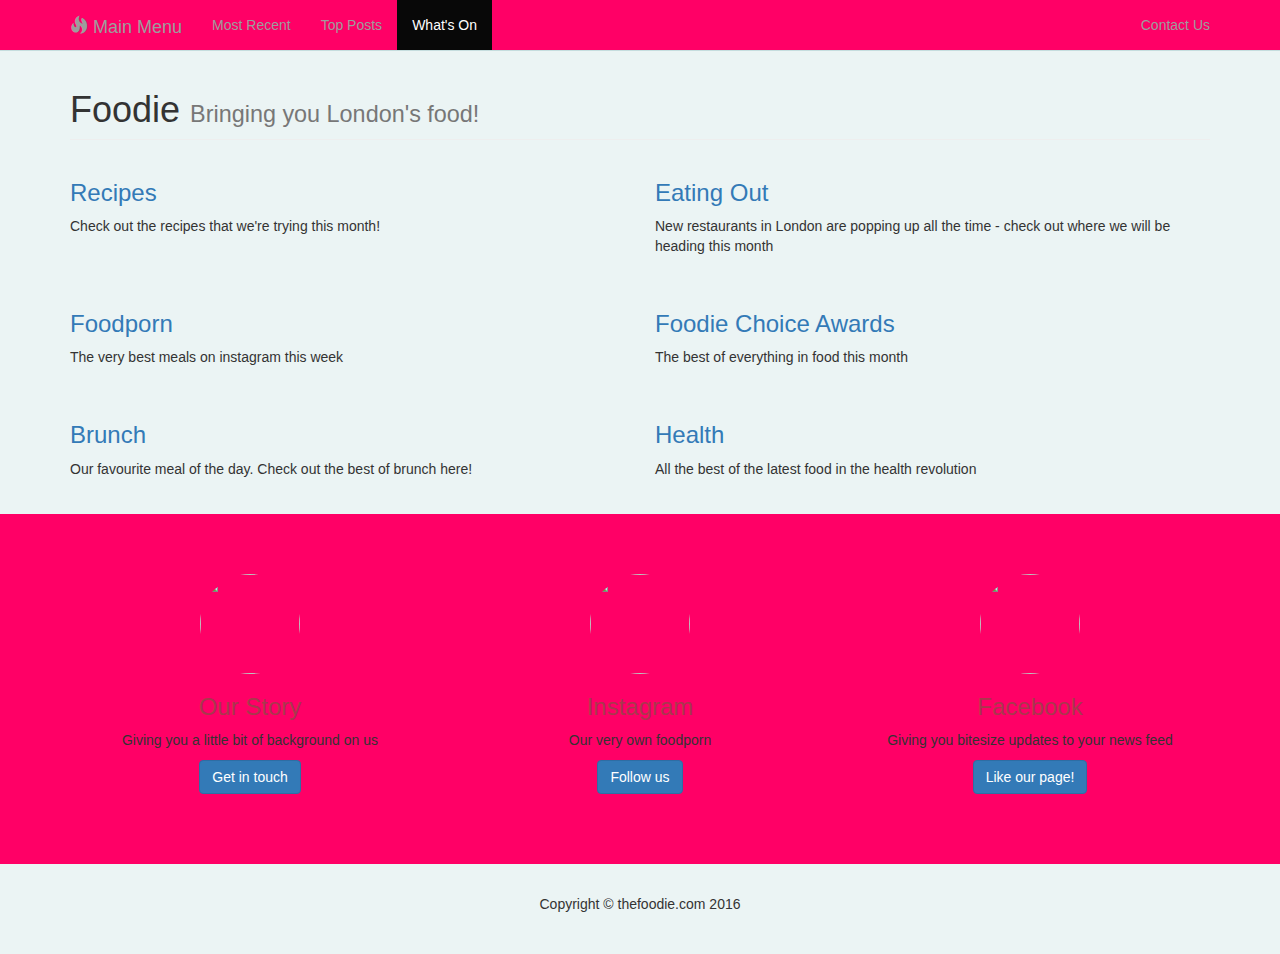
==== index.html @ abab5ea8 "Update index.html" ====
<!DOCTYPE html>

<html lang="en">
<head>
    <meta charset="utf-8">
    <meta http-equiv="X-UA-Compatible" content="IE=edge">
    <meta name="viewport" content="width=device-width, initial-scale=1">
    

    <title>The Foodie</title>

    <link href="css/bootstrap.min.css" rel="stylesheet">

    <link href="css/custom.css" rel="stylesheet">

</head>

<body>

    <nav class="navbar navbar-inverse navbar-fixed-top" role="navigation">
        <div class="container">
         
            <div class="navbar-header">
                <button type="button" class="navbar-toggle" data-toggle="collapse" data-target="#bs-example-navbar-collapse-1">
                    <span class="sr-only">Toggle navigation</span>
                    <span class="icon-bar"></span>
                    <span class="icon-bar"></span>
                    <span class="icon-bar"></span>
                </button>
                <a class="navbar-brand" href="#">
                	<span class="glyphicon glyphicon-fire"></span> 
                	Main Menu
                </a>
            </div>
        
            <div class="collapse navbar-collapse" id="bs-example-navbar-collapse-1">
                <ul class="nav navbar-nav">
                    <li>
                        <a href="#">Most Recent</a>
                    </li>
                    <li>
                        <a href="#">Top Posts</a>
                    </li>
                    <li class="active">
                        <a href="#">What's On</a>
                    </li>
                </ul>
                <ul class="nav navbar-nav navbar-right">
                    <li>
                        <a href="ContactUsPage.html">Contact Us</a>
                    </li>
                </ul>
            </div>
         
        </div>
 
    </nav>


    <div class="container">

     
        <div class="row">
            <div class="col-lg-12">
                <h1 class="page-header">Foodie
                    <small>Bringing you London's food!</small>
                </h1>
            </div>
        </div>
        
        <div class="row">
            <div class="col-md-6 portfolio-item">
                <a href="#">
                    <img class="img-responsive" src="http://img.thesun.co.uk/aidemitlum/archive/01794/Jamie_Oliver_Sun_P_1794497a.jpg" alt="">
                </a>
                <h3>
                    <a href="#">Recipes</a>
                </h3>
                <p>Check out the recipes that we're trying this month!</p>
            </div>
            <div class="col-md-6 portfolio-item">
                <a href="#">
                    <img class="img-responsive" src="http://christopherbeancoffeeservice.com/wp-content/uploads/2015/02/warsaw_food_restaurant_burger_kitchen_2.jpg" alt="">
                </a>
                <h3>
                    <a href="#">Eating Out</a>
                </h3>
                <p>New restaurants in London are popping up all the time - check out where we will be heading this month</p>
            </div>
        </div>
        
        <div class="row">
            <div class="col-md-6 portfolio-item">
                <a href="#">
                    <img class="img-responsive" src="http://s2.r29static.com/bin/entry/649/x,80/1290435/instagram-brunch-opener.jpg" alt="">
                </a>
                <h3>
                    <a href="#">Foodporn</a>
                </h3>
                <p>The very best meals on instagram this week</p>
            </div>
            <div class="col-md-6 portfolio-item">
                <a href="#">
                    <img class="img-responsive" src="http://www.travelstay.com/images/399599/2/Borough_Market.jpg" alt="">
                </a>
                <h3>
                    <a href="#">Foodie Choice Awards</a>
                </h3>
                <p>The best of everything in food this month</p>
            </div>
        </div>


        <div class="row">
            <div class="col-md-6 portfolio-item">
                <a href="#">
                    <img class="img-responsive" src="http://assets3.thrillist.com/v1/image/1270173/size/tl-horizontal_main/the-35-types-of-people-who-eat-brunch" alt="">
                </a>
                <h3>
                    <a href="#">Brunch</a>
                </h3>
                <p>Our favourite meal of the day. Check out the best of brunch here!</p>
            </div>
            <div class="col-md-6 portfolio-item">
                <a href="#">
                    <img class="img-responsive" src="http://i.telegraph.co.uk/multimedia/archive/03321/ella-quinoa_3321125k.jpg" alt="">
                </a>
                <h3>
                    <a href="#">Health</a>
                </h3>
                <p>All the best of the latest food in the health revolution</p>
            </div>
        </div>
    
    </div>

	
	<footer>
		<div class="footer-blurb">
			<div class="container">
				<div class="row">
					<div class="col-sm-4 footer-blurb-item">
						<img class="img-circle" src="http://legacyparker.com/images/18184599_s_2.jpg" alt="" width="100" height="100">
						<h3>Our Story</h3>
						<p>Giving you a little bit of background on us</p>
						<p><a class="btn btn-primary" href="#">Get in touch</a></p>
					</div>
					<div class="col-sm-4 footer-blurb-item">
						<img class="img-circle" src="https://pbs.twimg.com/profile_images/674026885580386304/a3rxT9ck.jpg" alt="" width="100" height="100">
						<h3>Instagram</h3>
						<p>Our very own foodporn</p>
						<p><a class="btn btn-primary" href="#">Follow us</a></p>
					</div>
					<div class="col-sm-4 footer-blurb-item">
						<img class="img-circle" src="https://www.facebook.com/images/fb_icon_325x325.png" alt="" width="100" height="100">
						<h3>Facebook</h3>
						<p>Giving you bitesize updates to your news feed</p>
						<p><a class="btn btn-primary" href="#">Like our page!</a></p>
					</div>

				</div>
			
			</div>
        </div>
        
        <div class="copyright">
        	<div class="container">
        		<p>Copyright &copy; thefoodie.com 2016</p>
        	</div>
        </div>
	</footer>

	
    <script src="js/jquery-1.11.3.min.js"></script>

  
    <script src="js/bootstrap.min.js"></script>

</body>

</html>
---- css/custom.css ----
body {
    padding-top: 50px; /* Padding for .navbar-fixed-top. Change value if navbar height changes. Remove if using .navbar-static-top. */
    background-color: #EBF4F4
	
}

.portfolio-item {
    margin-bottom: 25px;
}

.footer-blurb {
    padding: 30px 0;
	text-align: center;
    background-color: #ff0066;
}

.footer-blurb h3 {
    color: #A8394D;
    }
    
.footer-blurb-item {
    padding: 30px 0;
    }
 
.copyright {
	background-color: #EBF4F4;
	text-align: center;
	padding: 30px 0;
}

.navbar {
    background-color:#ff0066;
    color: #5E9395;
    border-color: #C5DDDE;
}
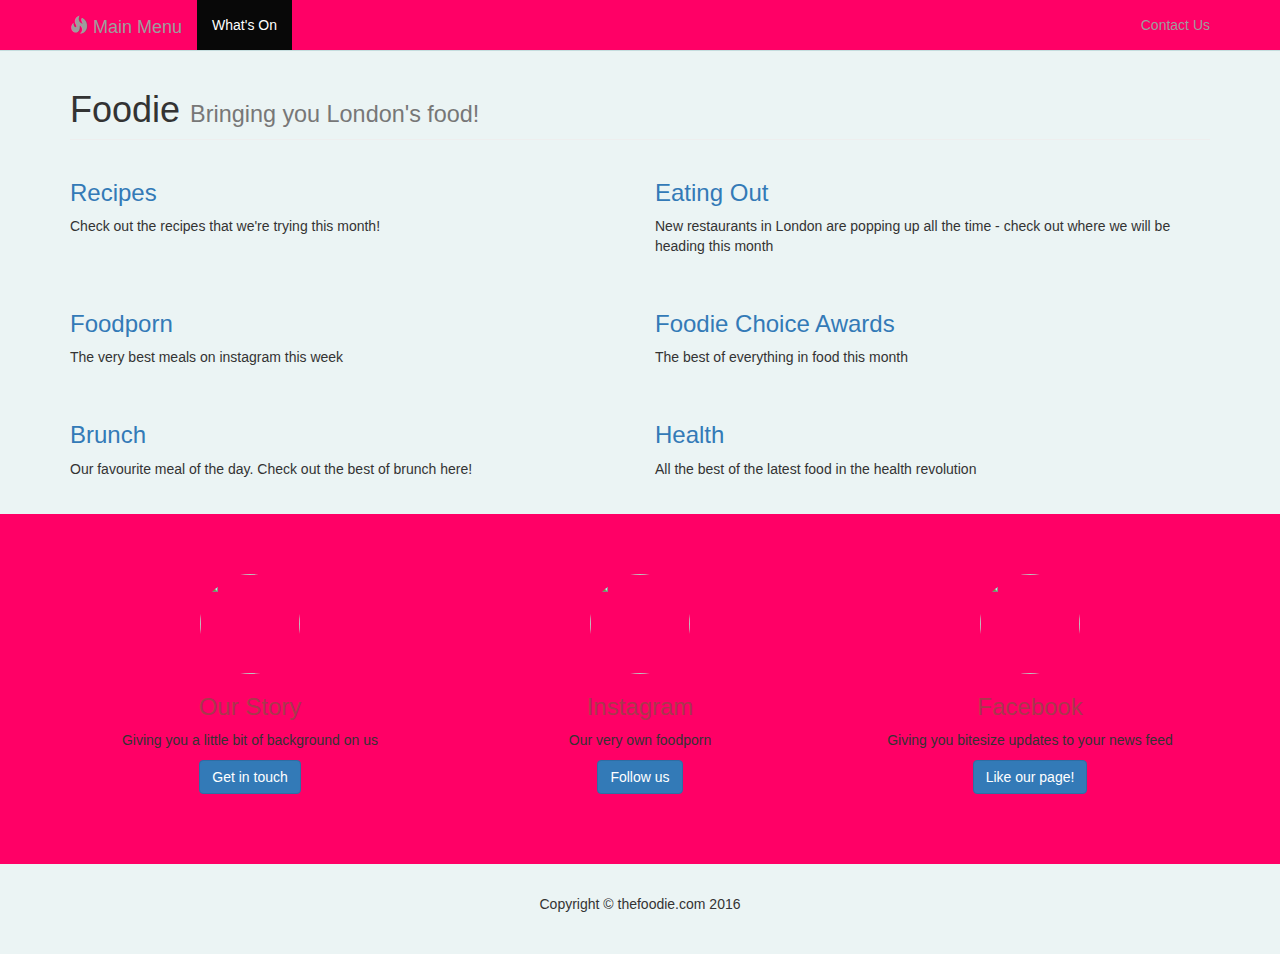
==== commit d815739b: "Update index.html" ====
--- a/index.html
+++ b/index.html
@@ -35,12 +35,7 @@
         
             <div class="collapse navbar-collapse" id="bs-example-navbar-collapse-1">
                 <ul class="nav navbar-nav">
-                    <li>
-                        <a href="#">Most Recent</a>
-                    </li>
-                    <li>
-                        <a href="#">Top Posts</a>
-                    </li>
+                  
                     <li class="active">
                         <a href="#">What's On</a>
                     </li>
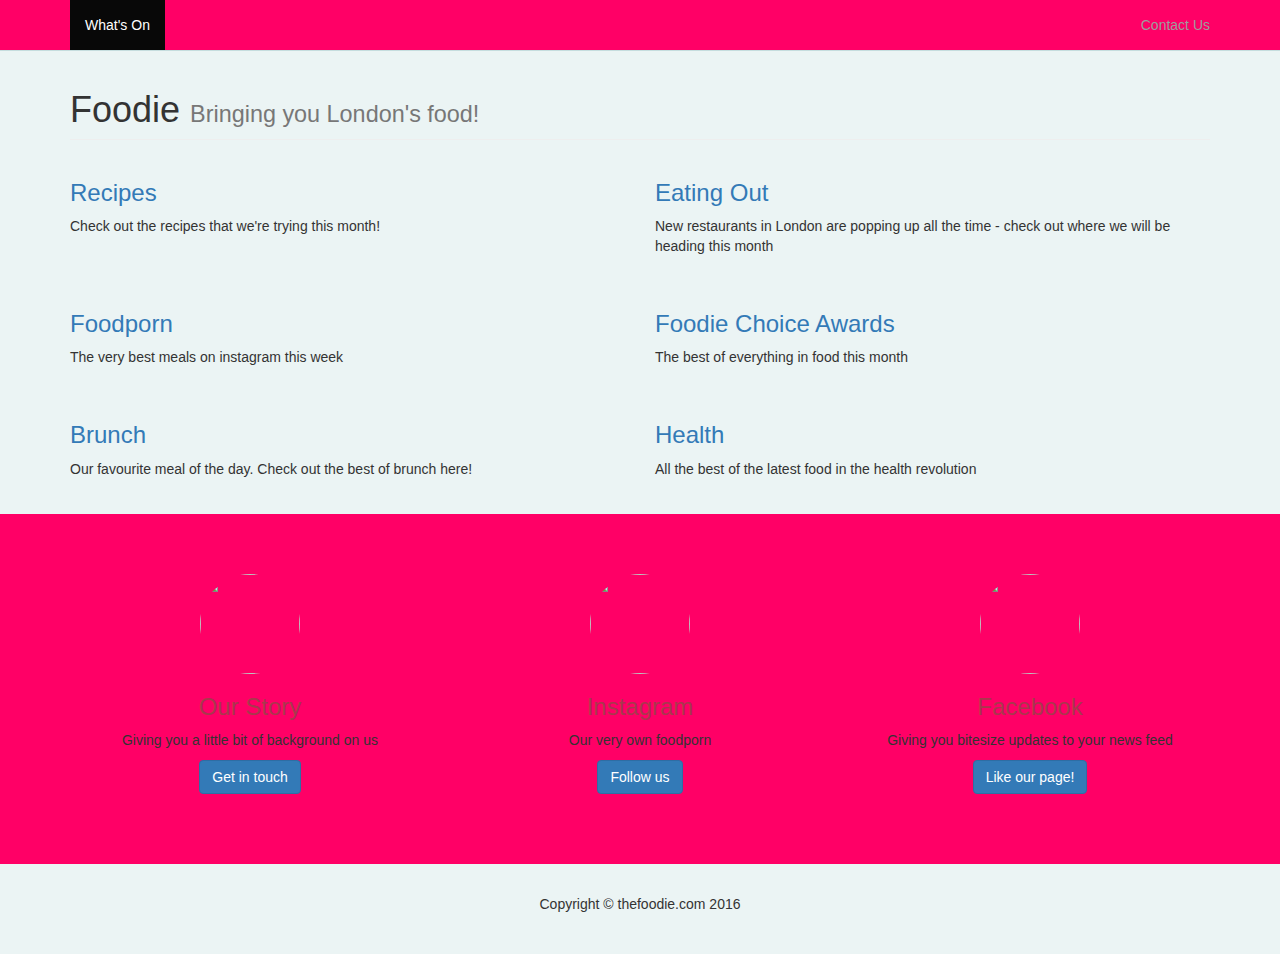
==== commit 4aa7afdc: "Update index.html" ====
--- a/index.html
+++ b/index.html
@@ -27,10 +27,7 @@
                     <span class="icon-bar"></span>
                     <span class="icon-bar"></span>
                 </button>
-                <a class="navbar-brand" href="#">
-                	<span class="glyphicon glyphicon-fire"></span> 
-                	Main Menu
-                </a>
+               
             </div>
         
             <div class="collapse navbar-collapse" id="bs-example-navbar-collapse-1">
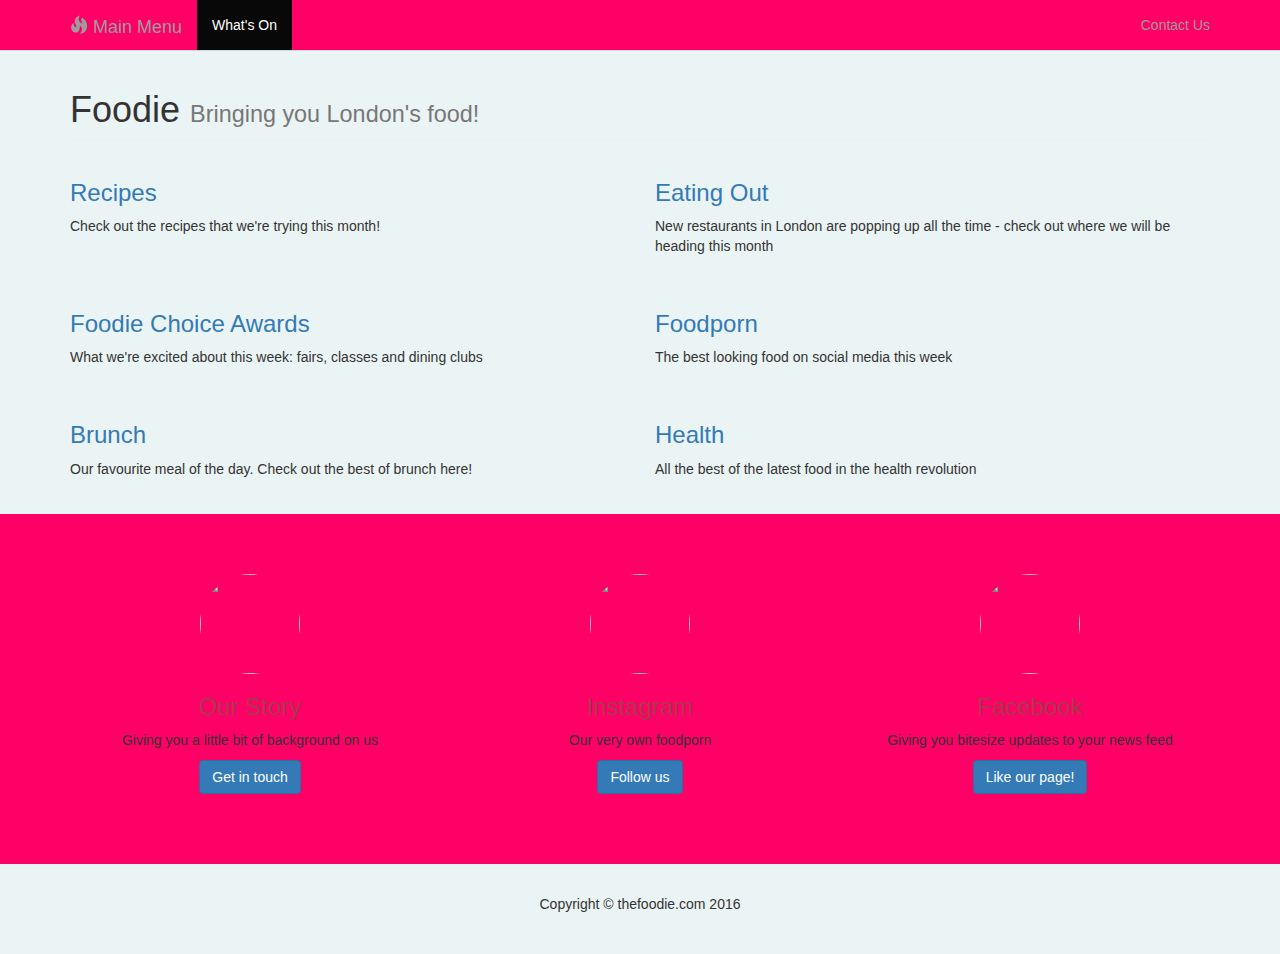
==== commit bf95ccaf: "update" ====
--- a/index.html
+++ b/index.html
@@ -27,7 +27,10 @@
                     <span class="icon-bar"></span>
                     <span class="icon-bar"></span>
                 </button>
-               
+                <a class="navbar-brand" href="#">
+                	<span class="glyphicon glyphicon-fire"></span> 
+                	Main Menu
+                </a>
             </div>
         
             <div class="collapse navbar-collapse" id="bs-example-navbar-collapse-1">
@@ -84,21 +87,21 @@
         <div class="row">
             <div class="col-md-6 portfolio-item">
                 <a href="#">
+                    <img class="img-responsive" src="http://www.travelstay.com/images/399599/2/Borough_Market.jpg" alt="">
+                </a>
+                <h3>
+                    <a href="#">Foodie Choice Awards</a>
+                </h3>
+                <p>What we're excited about this week: fairs, classes and dining clubs</p>
+            </div>
+            <div class="col-md-6 portfolio-item">
+                <a href="#">
                     <img class="img-responsive" src="http://s2.r29static.com/bin/entry/649/x,80/1290435/instagram-brunch-opener.jpg" alt="">
                 </a>
                 <h3>
                     <a href="#">Foodporn</a>
                 </h3>
-                <p>The very best meals on instagram this week</p>
-            </div>
-            <div class="col-md-6 portfolio-item">
-                <a href="#">
-                    <img class="img-responsive" src="http://www.travelstay.com/images/399599/2/Borough_Market.jpg" alt="">
-                </a>
-                <h3>
-                    <a href="#">Foodie Choice Awards</a>
-                </h3>
-                <p>The best of everything in food this month</p>
+                <p>The best looking food on social media this week</p>
             </div>
         </div>
 
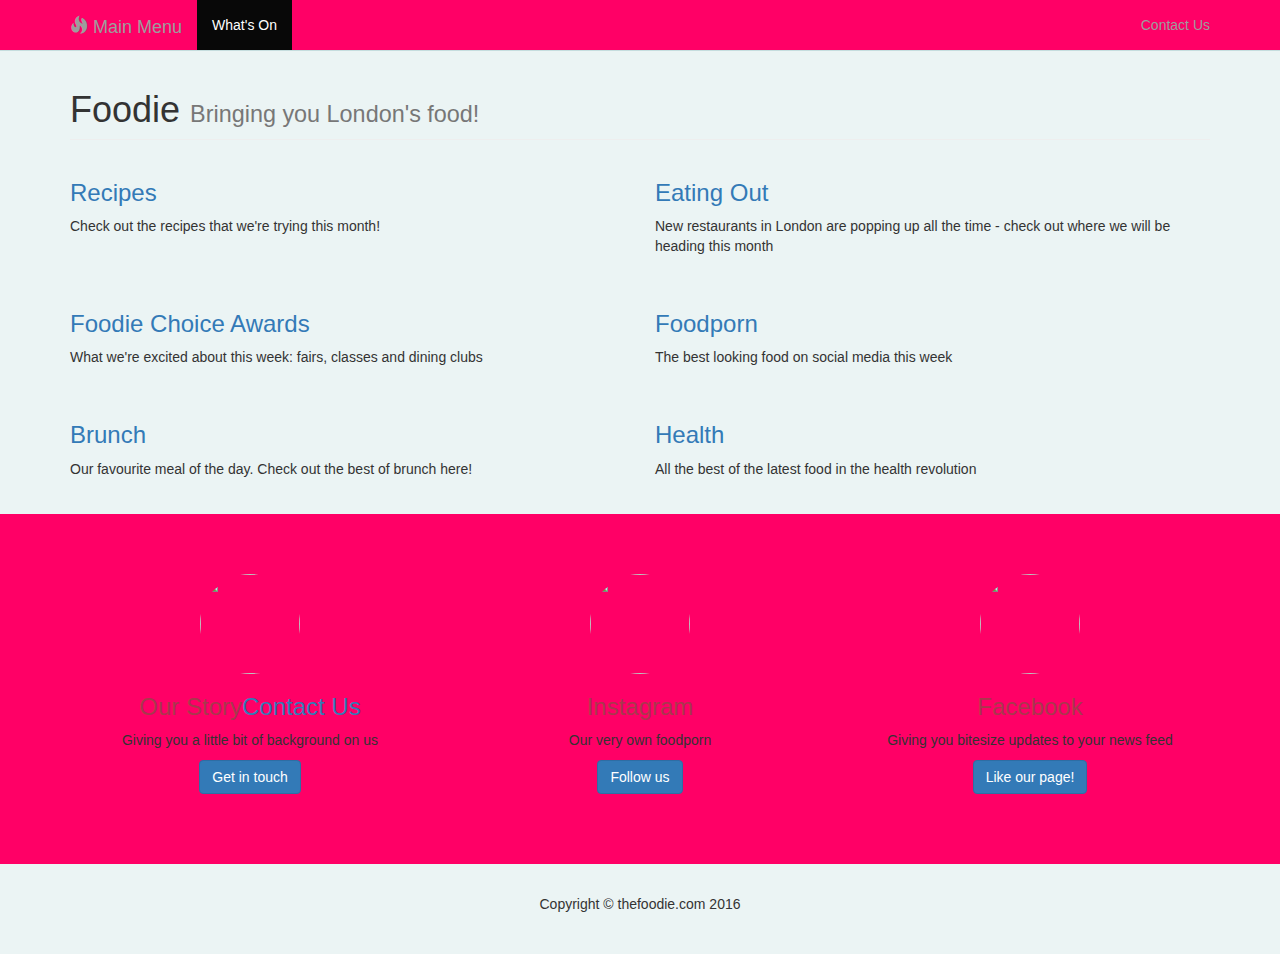
==== commit 46a2bb28: "Update index.html" ====
--- a/index.html
+++ b/index.html
@@ -136,7 +136,7 @@
 				<div class="row">
 					<div class="col-sm-4 footer-blurb-item">
 						<img class="img-circle" src="http://legacyparker.com/images/18184599_s_2.jpg" alt="" width="100" height="100">
-						<h3>Our Story</h3>
+						<h3>Our Story<a href="ContactUsPage.html">Contact Us</a></h3>
 						<p>Giving you a little bit of background on us</p>
 						<p><a class="btn btn-primary" href="#">Get in touch</a></p>
 					</div>
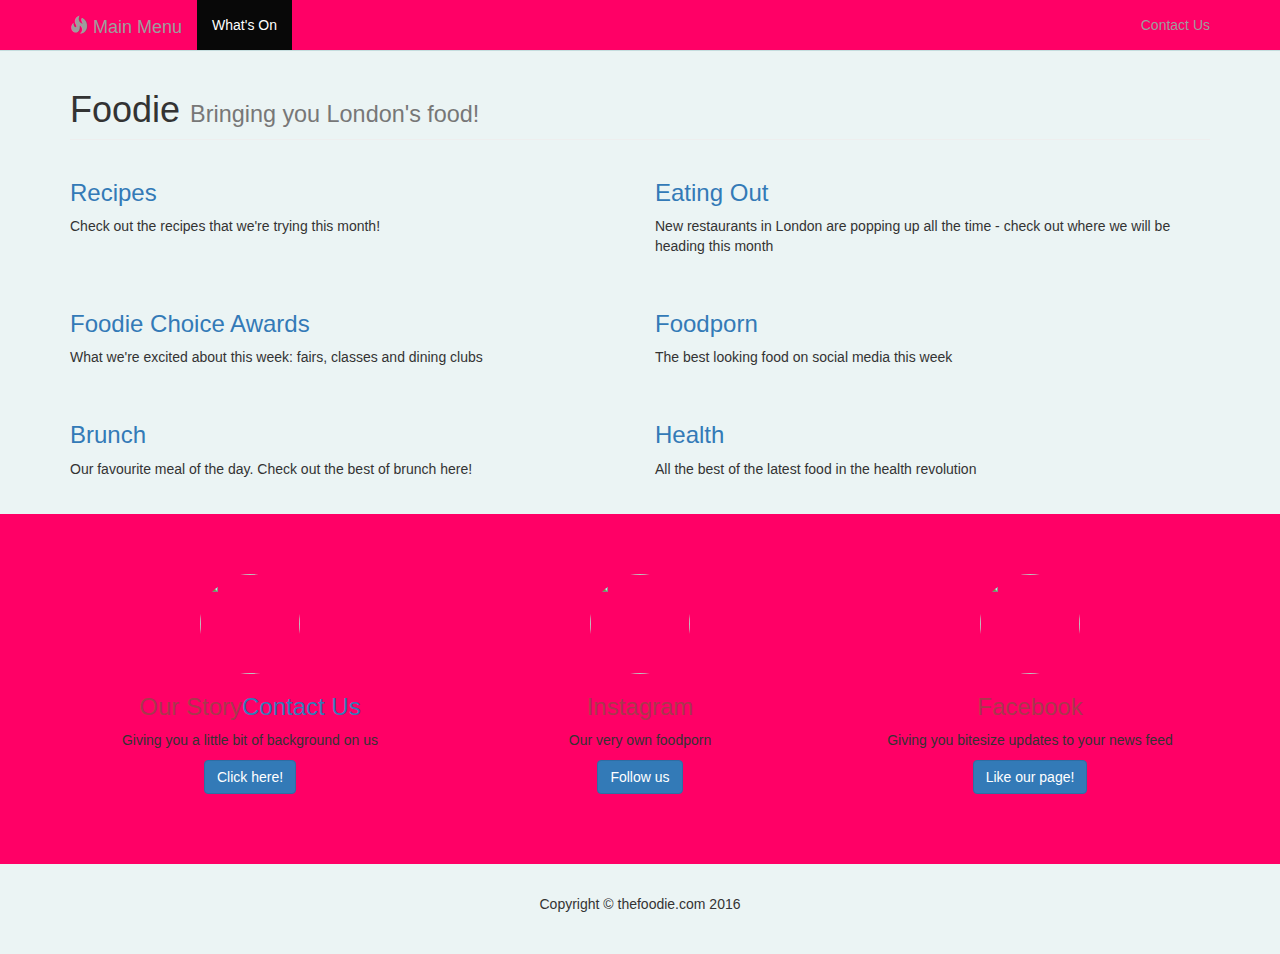
==== commit 46cc5108: "click" ====
--- a/index.html
+++ b/index.html
@@ -138,7 +138,7 @@
 						<img class="img-circle" src="http://legacyparker.com/images/18184599_s_2.jpg" alt="" width="100" height="100">
 						<h3>Our Story<a href="ContactUsPage.html">Contact Us</a></h3>
 						<p>Giving you a little bit of background on us</p>
-						<p><a class="btn btn-primary" href="#">Get in touch</a></p>
+						<p><a class="btn btn-primary" href="OURSTORY.html">Click here!</a></p>
 					</div>
 					<div class="col-sm-4 footer-blurb-item">
 						<img class="img-circle" src="https://pbs.twimg.com/profile_images/674026885580386304/a3rxT9ck.jpg" alt="" width="100" height="100">
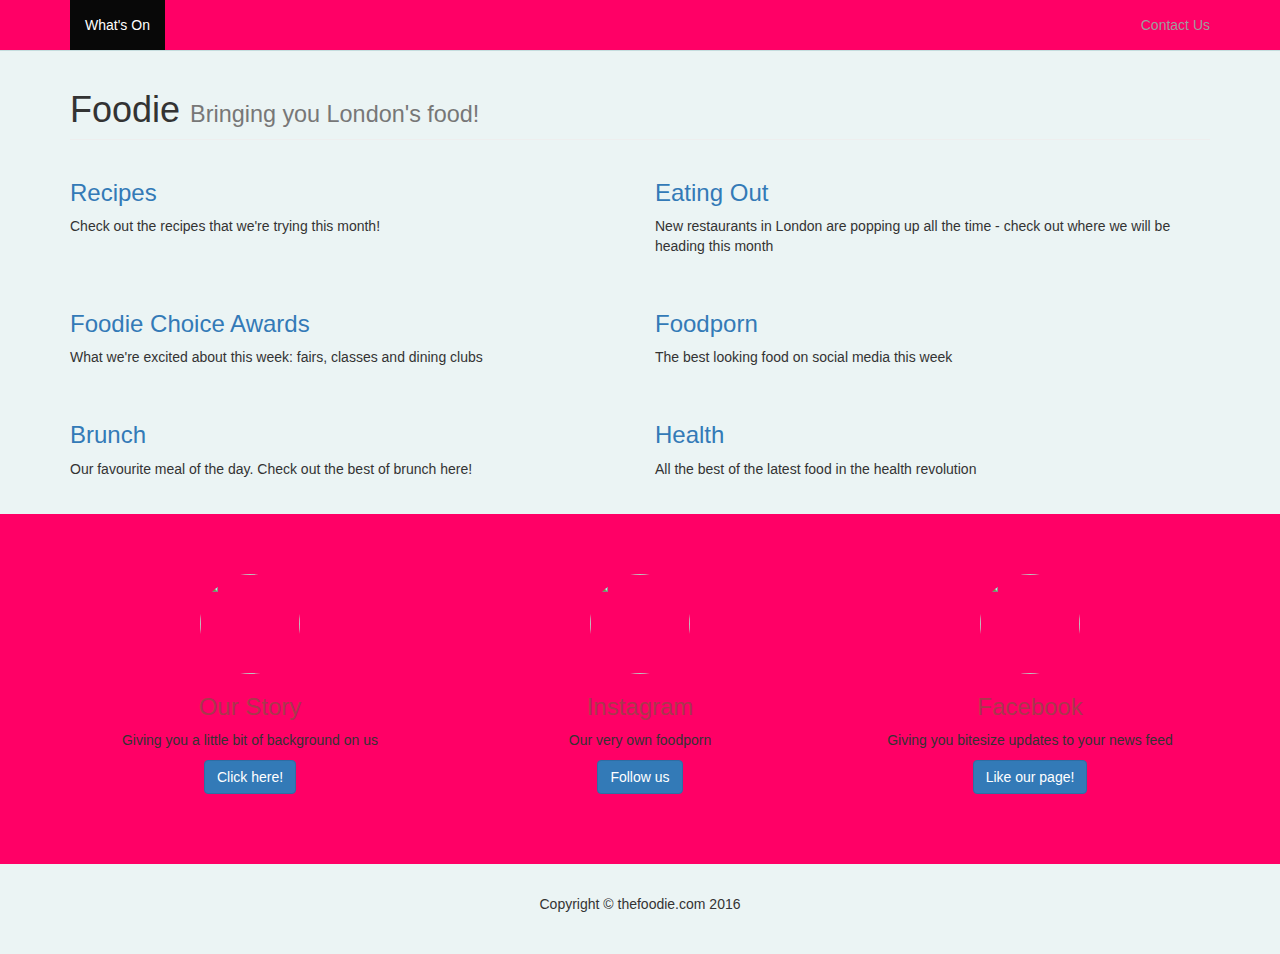
==== commit 7ba581fb: "Update index.html" ====
--- a/index.html
+++ b/index.html
@@ -27,10 +27,6 @@
                     <span class="icon-bar"></span>
                     <span class="icon-bar"></span>
                 </button>
-                <a class="navbar-brand" href="#">
-                	<span class="glyphicon glyphicon-fire"></span> 
-                	Main Menu
-                </a>
             </div>
         
             <div class="collapse navbar-collapse" id="bs-example-navbar-collapse-1">
@@ -136,7 +132,7 @@
 				<div class="row">
 					<div class="col-sm-4 footer-blurb-item">
 						<img class="img-circle" src="http://legacyparker.com/images/18184599_s_2.jpg" alt="" width="100" height="100">
-						<h3>Our Story<a href="ContactUsPage.html">Contact Us</a></h3>
+						<h3>Our Story</h3>
 						<p>Giving you a little bit of background on us</p>
 						<p><a class="btn btn-primary" href="OURSTORY.html">Click here!</a></p>
 					</div>
